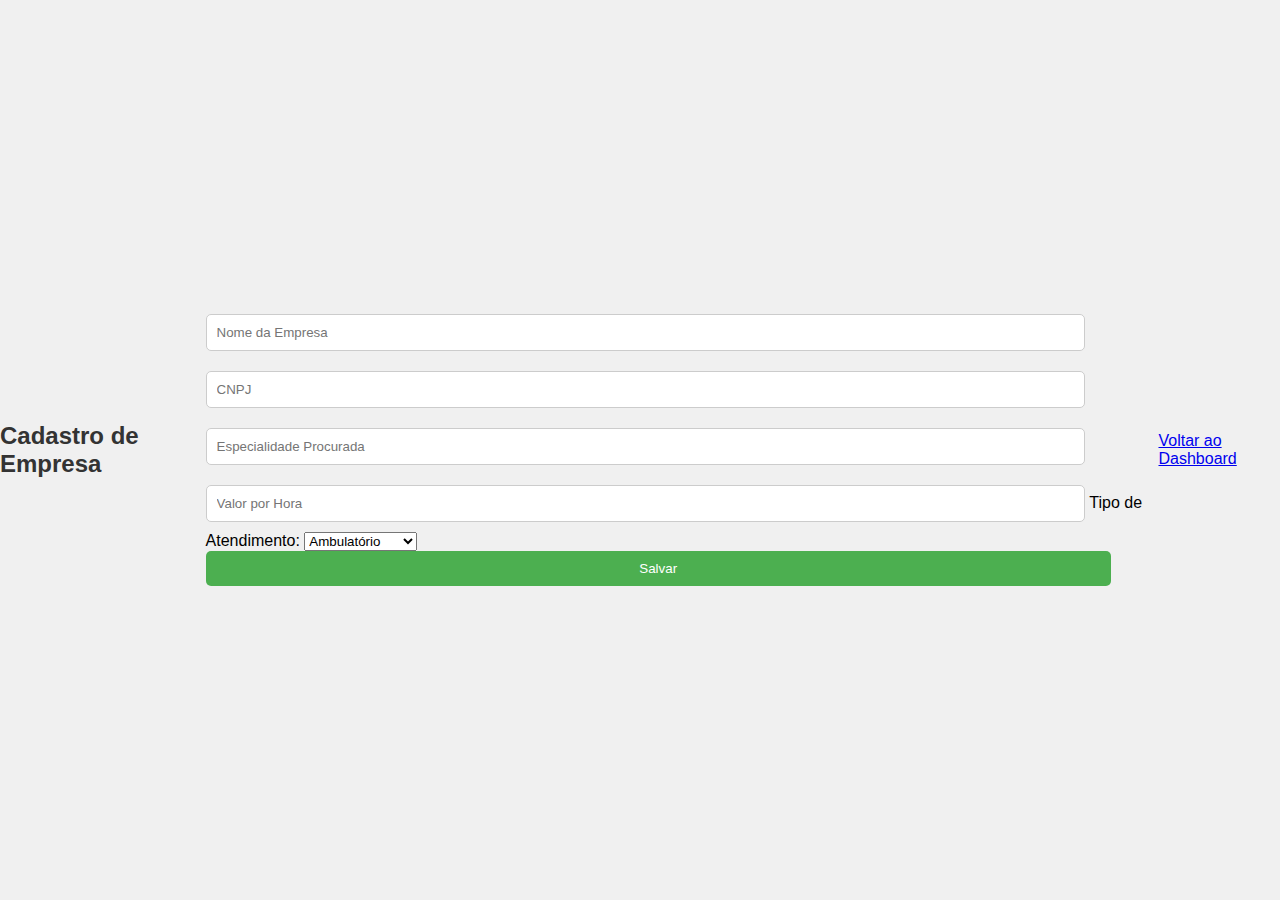
==== empresa.html @ a0fbcddd "Create empresa.html" ====
<!DOCTYPE html>
<html lang="pt-BR">

<head>
<meta charset="UTF-8">
<meta name="viewport" content="width=device-width, initial-scale=1.0">
<title>Cadastro de Empresa - Sistema Plantão Médico</title>
<link rel="stylesheet" href="style.css">
<script defer src="empresa.js"></script>
</head>

<body>

<h2>Cadastro de Empresa</h2>
<form id="empresa-form">
    <input type="text" id="empresa-nome" placeholder="Nome da Empresa" required>
    <input type="text" id="empresa-cnpj" placeholder="CNPJ" required>
    <input type="text" id="empresa-especialidade" placeholder="Especialidade Procurada">
    <input type="number" id="empresa-valor-hora" placeholder="Valor por Hora" required>

    <label>Tipo de Atendimento:</label>
    <select id="empresa-tipo-atendimento">
        <option value="ambulatorio">Ambulatório</option>
        <option value="pronto-socorro">Pronto-Socorro</option>
        <option value="urgencia">Urgência</option>
        <option value="emergencia">Emergência</option>
    </select>

    <button type="button" onclick="salvarEmpresa()">Salvar</button>
</form>

<a href="dashboard.html">Voltar ao Dashboard</a>

</body>
</html>
---- style.css ----
body {
    font-family: Arial, sans-serif;
    background-color: #f0f0f0;
    display: flex;
    justify-content: center;
    align-items: center;
    height: 100vh;
    margin: 0;
}

.container {
    background-color: #fff;
    border-radius: 10px;
    box-shadow: 0 0 10px rgba(0, 0, 0, 0.1);
    padding: 20px;
    width: 350px;
}

.form-container {
    text-align: center;
}

h2 {
    color: #333;
}

input {
    width: 90%;
    padding: 10px;
    margin: 10px 0;
    border: 1px solid #ccc;
    border-radius: 5px;
}

button {
    width: 95%;
    padding: 10px;
    background-color: #4CAF50;
    color: #fff;
    border: none;
    border-radius: 5px;
    cursor: pointer;
    margin-bottom: 10px;
}

button:hover {
    background-color: #45a049;
}

#toggle-text {
    font-size: 14px;
}

.hidden {
    display: none;
}
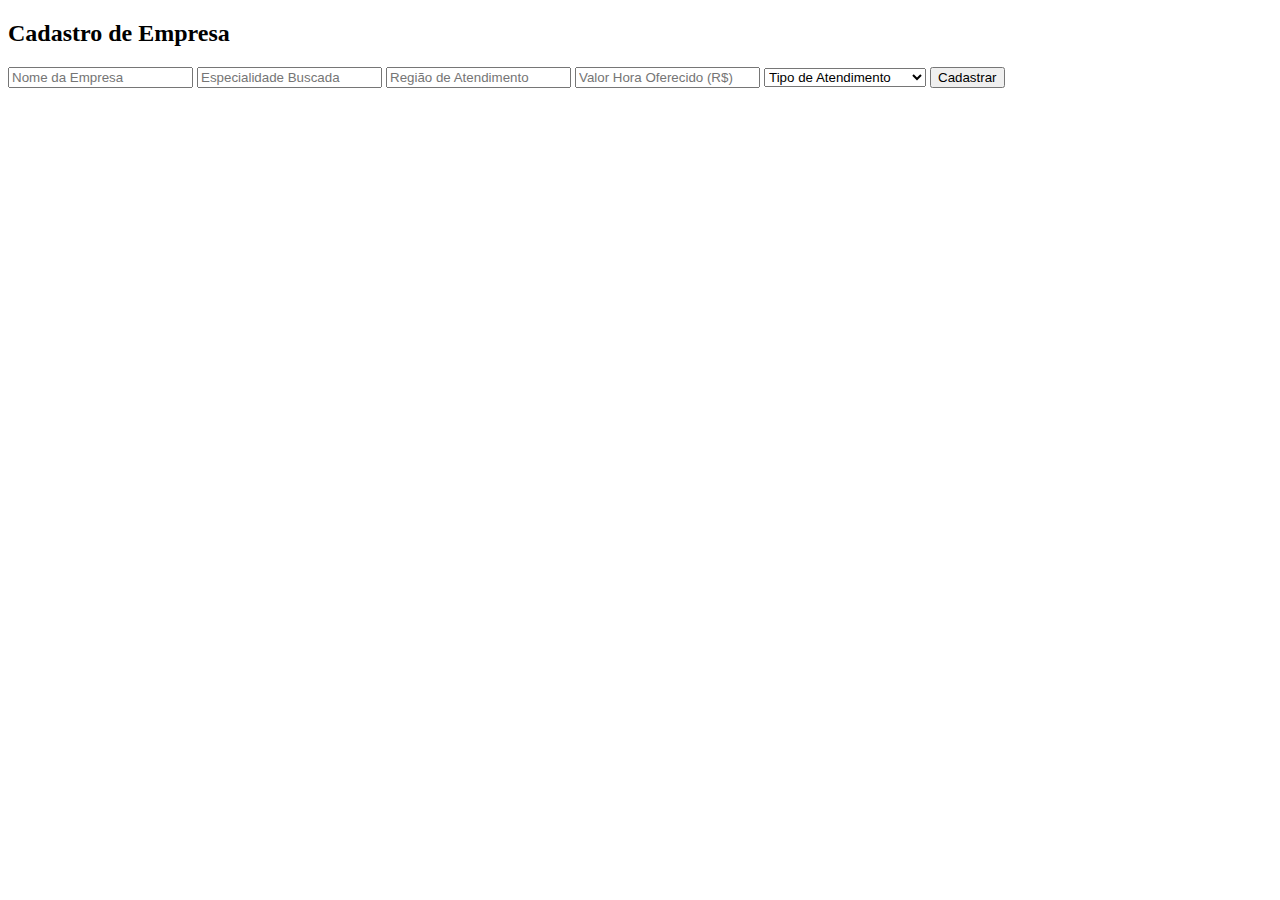
==== commit bccc3ca0: "Create empresa.html" ====
--- a/empresa.html
+++ b/empresa.html
@@ -1,35 +1,28 @@
 <!DOCTYPE html>
 <html lang="pt-BR">
-
 <head>
 <meta charset="UTF-8">
 <meta name="viewport" content="width=device-width, initial-scale=1.0">
-<title>Cadastro de Empresa - Sistema Plantão Médico</title>
-<link rel="stylesheet" href="style.css">
-<script defer src="empresa.js"></script>
+<title>Cadastro Empresa - Sistema Plantão Médico</title>
+<link rel="stylesheet" href="assets/css/style.css">
+<script defer src="assets/js/empresa.js"></script>
 </head>
-
 <body>
-
-<h2>Cadastro de Empresa</h2>
-<form id="empresa-form">
-    <input type="text" id="empresa-nome" placeholder="Nome da Empresa" required>
-    <input type="text" id="empresa-cnpj" placeholder="CNPJ" required>
-    <input type="text" id="empresa-especialidade" placeholder="Especialidade Procurada">
-    <input type="number" id="empresa-valor-hora" placeholder="Valor por Hora" required>
-
-    <label>Tipo de Atendimento:</label>
-    <select id="empresa-tipo-atendimento">
-        <option value="ambulatorio">Ambulatório</option>
-        <option value="pronto-socorro">Pronto-Socorro</option>
-        <option value="urgencia">Urgência</option>
-        <option value="emergencia">Emergência</option>
+<div class="container">
+  <h2>Cadastro de Empresa</h2>
+  <form id="empresa-form">
+    <input type="text" id="nome-empresa" placeholder="Nome da Empresa" required>
+    <input type="text" id="especialidade-buscada" placeholder="Especialidade Buscada" required>
+    <input type="text" id="regiao-empresa" placeholder="Região de Atendimento" required>
+    <input type="number" id="valor-hora-empresa" placeholder="Valor Hora Oferecido (R$)" required>
+    <select id="tipo-atendimento-empresa" required>
+      <option value="">Tipo de Atendimento</option>
+      <option value="Ambulatório">Ambulatório</option>
+      <option value="Pronto-socorro">Pronto-socorro</option>
+      <option value="Urgência e Emergência">Urgência e Emergência</option>
     </select>
-
-    <button type="button" onclick="salvarEmpresa()">Salvar</button>
-</form>
-
-<a href="dashboard.html">Voltar ao Dashboard</a>
-
+    <button type="submit">Cadastrar</button>
+  </form>
+</div>
 </body>
 </html>
